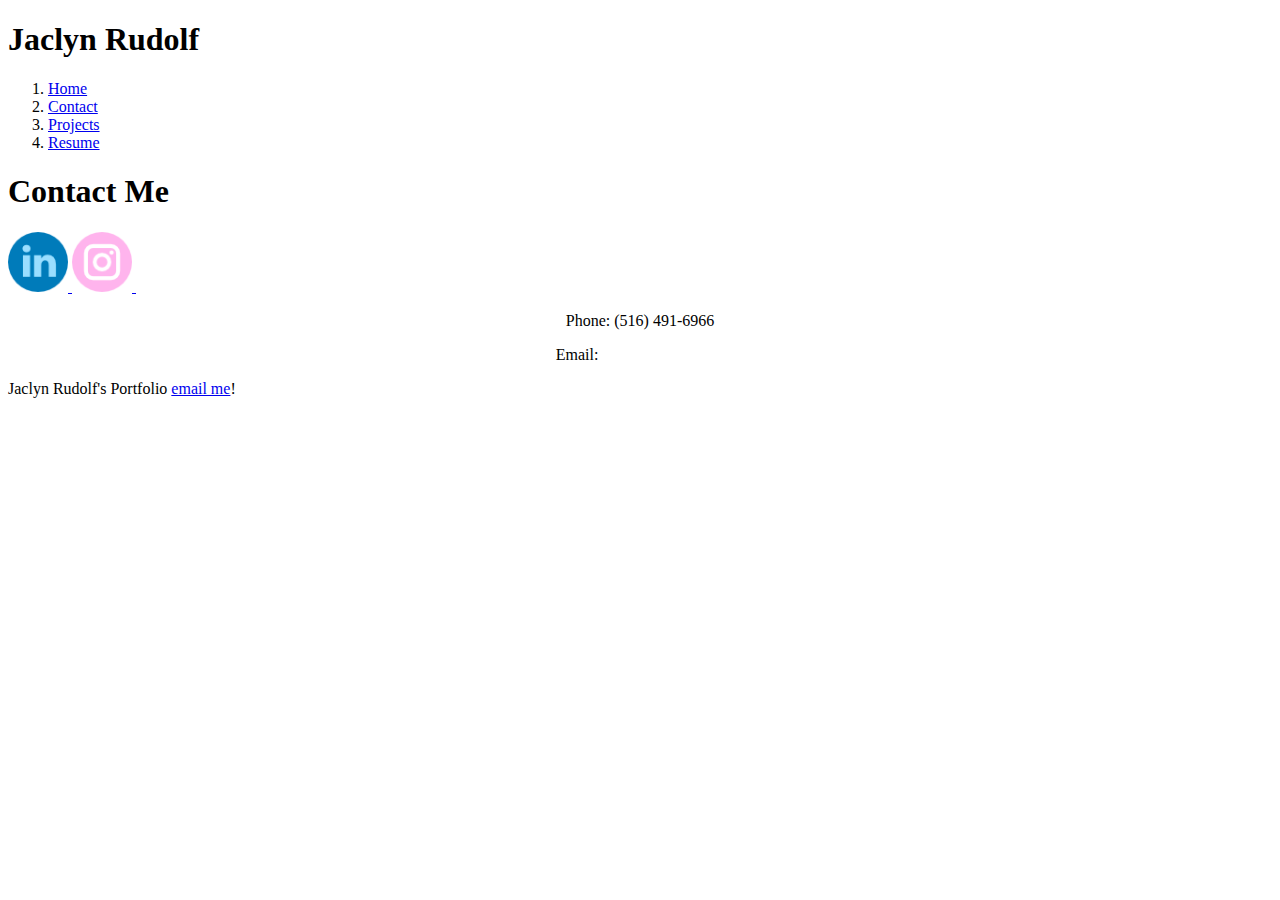
==== contact.html @ c4961d8f "My initial commit" ====
<!DOCTYPE html>
<html>
<head>
	<title>Contact</title>
	<meta charset="utf-8">
	<link rel="stylesheet" type="text/css" href="css/Portfolio.css">
</head>
<body>
	<header><h1>Jaclyn Rudolf</h1></header>
	<nav>
			<ol>
				<li class="first"><a href="Portfolio.html">Home</a></li>
				<li class="second active"><a href="contact.html">Contact</a></li>
          		<li class="third"><a href="projects.html">Projects</a></li>
          		<li class="fourth"><a href="resume.html">Resume</a></li>
			</ol>
	</nav>
	<header>
		<h1 class="projectheads">Contact Me</h1>
	</header>
	
	<div class="icons">
	<a href="https://www.linkedin.com/in/jaclyn-rudolf-335bb4a7/">
		<img src="images/linkedin.png" alt="linkedin icon" style="width:60px;height:60px;border:0;">
	</a>
	<a href="https://www.instagram.com/jaclynrudolf/">
		<img src="images/instagram.png" alt="instagram icon" style="width:60px;height:60px;border:0;">
	</a>
	<a href="https://github.com/jacrud96">
		<img src="images/github.png" alt="github icon" style="width:60px;height:60px;border:0;">
	</a>
	</div>
	<p style="text-align: center;">Phone: (516) 491-6966</p>
	<p style="text-align: center;">Email: <a href="mailto:jacrud@umich.edu" style="color: white;">jacrud@umich.edu</a></p>
	<footer>
		<p>Jaclyn Rudolf's Portfolio <a href="mailto:jacrud@umich.edu">email me</a>!</p>
	</footer>

</body>
</html>
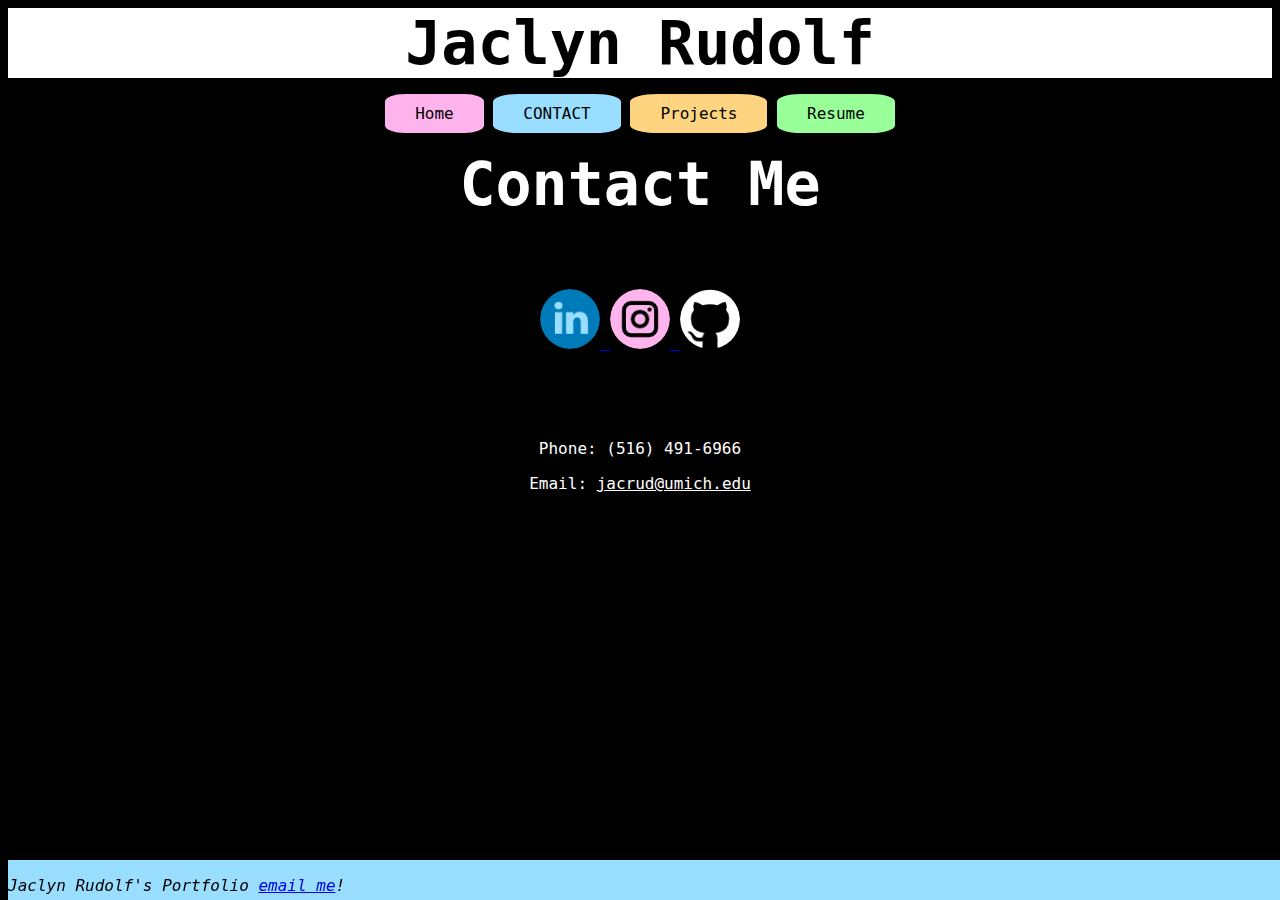
==== commit b92dc675: "fixed stylesheet and padding bottom" ====
--- a/contact.html
+++ b/contact.html
@@ -3,7 +3,7 @@
 <head>
 	<title>Contact</title>
 	<meta charset="utf-8">
-	<link rel="stylesheet" type="text/css" href="css/Portfolio.css">
+	<link rel="stylesheet" type="text/css" href="css/portfolio.css">
 </head>
 <body>
 	<header><h1>Jaclyn Rudolf</h1></header>
--- a/css/portfolio.css
+++ b/css/portfolio.css
@@ -0,0 +1,446 @@
+
+
+
+body {
+	background-color: black;
+	font-family: 'IBM Plex Mono', monospace;
+	color: white;
+}
+
+
+img.pic {
+    border: 9px solid #99ddff;
+    border-radius: 100%;
+    width:300px;
+    
+}
+
+.mypic,.intro {
+	display: inline-block;
+	width: 50%;
+	vertical-align: middle;
+}
+
+.mypic {
+	text-align: center;
+}
+
+
+div.intro {
+	color: white;
+	text-align: left;
+	font-size: 20px;
+}
+
+p.name {
+	/*font-weight: bold;*/
+	font-size: 20px;
+	color: white;
+	
+}
+
+header h1 {
+	color: black;
+	background-color: white;
+	display: flex;
+	justify-content: center;
+	margin: 0;
+	/*display: inline-block;*/
+	font-size: 60px;
+}
+
+
+footer {
+	font-family: 'IBM Plex Mono', monospace;
+	font-style: italic;
+	color: black;
+	font-weight: 100;
+	position:fixed;
+	bottom:0;
+	width:100%;
+	height:40px;   /* Height of the footer */
+	background:#99ddff;
+}
+
+
+
+nav ol li a{
+	color: black;
+	text-decoration: none;
+	padding: 10px 30px;
+	text-align: center;
+	display: inline-block;
+	border-radius: 20%;
+	/*font family*/
+
+}
+
+
+nav ol li.first a {
+	background-color: #ffb3ec;
+}
+
+
+.first:hover {
+    background-color: white; 
+    color: #ffd480;
+    box-shadow: 0 5px 15px #ffb3ec;
+    border-radius: 20%;
+
+}
+/*tried creading an ID when classes didnt work*/
+.active {
+    font-size: 100%;
+    text-transform: uppercase;
+}
+
+
+
+nav ol li.second a {
+	background-color: #99ddff;
+}
+
+.second:hover {
+    background-color: white; 
+    color: #ffd480;
+    box-shadow: 0 5px 15px #99ddff;
+    border-radius: 20%;
+
+}
+nav ol li.third a {
+	background-color: #ffd480;
+}
+.third:hover {
+    background-color: white; 
+    color: #ffd480;
+    box-shadow: 0 5px 15px #ffd480;
+    border-radius: 20%;
+
+}
+
+nav ol li.fourth a {
+	background-color: #99ff99;
+}
+.fourth:hover {
+    background-color: white; 
+    color: #ffd480;
+    box-shadow: 0 5px 15px #99ff99;
+    border-radius: 20%;
+
+}
+
+.projectsbutton {
+	background-color: #ffd480;
+	border-radius: 20%;
+}
+
+.projectsbutton:hover {
+    color: #ffd480;
+    box-shadow: 0 5px 15px #ffd480;
+
+}
+
+nav > ol {
+	margin: 10;
+	padding: 0;
+	text-align: center;
+}
+
+
+nav ol li{
+	text-align: center;
+	display: inline-block;
+}
+
+
+div.pic {
+	margin-left: 50px;
+	margin-top: 70px;
+}
+
+
+
+
+span.social {
+	font-weight: 900;
+	font-size: 20px;
+	color: #99ff99;
+	
+}
+
+span.user {
+	font-weight: 900;
+	font-size: 20px;
+	color: #ffb3ec;
+	
+}
+
+span.product {
+	font-weight: 900;
+	font-size: 20px;
+	color: #ffd480;	
+}
+
+
+.projectheads {
+	font-size: 60px;
+	color: white;
+	background-color: black;
+}
+
+img {
+	border: 3px solid #99ddff;
+    border-radius: 100%;
+}
+
+
+
+.projtitles {
+	grid-row: 1;
+}
+
+.resume {
+	
+	border-color: #99ddff;
+	border-width: 7px;
+	margin-top: 40px;
+	justify-content: center;
+	 display: block;
+    margin-left: auto;
+    margin-right: auto;
+}
+
+
+
+.icons {
+	
+    padding: 70px 0;
+    text-align: center;
+
+  
+}
+
+
+/*Social Media Grid */
+
+.socialgrid {
+	display: grid; 
+  	grid-template-columns: 3;
+  	grid-template-rows: 6;
+  	grid-row-gap: 0px;
+  	grid-column-gap: 30px;
+  	justify-content: space
+  	padding-top: 50px;
+  	padding-bottom: 60px;
+}
+
+
+.social1 {
+	grid-row: 1;
+	border-radius: 1%;
+	grid-column: 1;
+	width:550px
+}
+
+.socialwords1 {
+	grid-row: 1;
+	grid-column: 2;
+	align-self: center;
+	font-size: 150%;
+}
+.social2 {
+	grid-row: 2;
+	border-radius: 1%;
+	grid-column: 1;
+	width:550px
+}
+.socialwords2{
+	grid-row: 2;
+	grid-column: 2;
+	align-self: center;
+	font-size: 150%;
+
+}
+.social3 {
+	grid-row: 3;
+	border-radius: 1%;
+	width:550px
+}
+.socialwords3{
+	grid-row: 3;
+	grid-column: 2;
+	align-self: center;
+	font-size: 150%;
+}
+.social4 {
+	grid-row: 4;
+	border-radius: 1%;
+	width:550px
+}
+.socialwords4 {
+	grid-row: 4;
+	grid-column: 2;
+	align-self: center;
+	font-size: 150%;
+
+}
+
+
+/*USER EXPERIENCE GRID*/
+
+
+.uxgrid {
+	display: grid; 
+  	grid-template-columns: 3;
+  	grid-template-rows: 6;
+  	grid-row-gap: 0px;
+  	grid-column-gap: 30px;
+  	justify-content: space
+  	padding-top: 50px;
+  	padding-bottom: 60px;
+
+
+}
+
+
+.ux1 {
+	grid-row: 1;
+	border-radius: 1%;
+	grid-column: 1;
+	width:450px
+}
+
+.uxwords1 {
+	grid-row: 1;
+	grid-column: 2;
+	align-self: center;
+	font-size: 150%;
+}
+
+
+.ux2 {
+	grid-row: 2;
+	border-radius: 1%;
+	grid-column: 1;
+	width:450px
+}
+.uxwords2{
+	grid-row: 2;
+	grid-column: 2;
+	align-self: center;
+	font-size: 150%;
+
+}
+.ux3 {
+	grid-row: 3;
+	border-radius: 1%;
+	width:450px
+}
+.uxwords3{
+	grid-row: 3;
+	grid-column: 2;
+	align-self: center;
+	font-size: 150%;
+
+}
+.ux4 {
+	grid-row: 4;
+	border-radius: 1%;
+	width:450px
+}
+.uxwords4 {
+	grid-row: 4;
+	grid-column: 2;
+	align-self: center;
+	font-size: 150%;
+
+}
+.ux5 {
+	grid-row: 5;
+	border-radius: 1%;
+	width:450px
+}
+.uxwords5 {
+	grid-row: 5;
+	grid-column: 2;
+	align-self: center;
+	font-size: 150%;
+}
+
+/*Product Design*/
+
+.productgrid {
+	display: grid; 
+  	grid-template-columns: 3;
+  	grid-template-rows: 6;
+  	grid-row-gap: 0px;
+  	grid-column-gap: 30px;
+  	justify-content: space
+  	padding-top: 50px;
+  	padding-bottom: 60px;
+}
+
+
+.product1 {
+	grid-row: 1;
+	border-radius: 1%;
+	grid-column: 1;
+	width: 450px;
+}
+
+.productwords1 {
+	grid-row: 1;
+	grid-column: 2;
+	align-self: center;
+	font-size: 150%;
+}
+.product2 {
+	grid-row: 2;
+	border-radius: 1%;
+	grid-column: 1;
+	width: 450px;
+
+}
+.productwords2{
+	grid-row: 2;
+	grid-column: 2;
+	align-self: center;
+	font-size: 150%;
+}
+.product3 {
+	grid-row: 3;
+	border-radius: 1%;
+	width: 450px;
+}
+.productwords3{
+	grid-row: 3;
+	grid-column: 2;
+	align-self: center;
+	font-size: 150%;
+
+}
+.product4 {
+	grid-row: 4;
+	border-radius: 1%;
+	width: 450px;
+}
+.productwords4 {
+	grid-row: 4;
+	grid-column: 2;
+	align-self: center;
+	font-size: 150%;
+
+}
+.product5 {
+	grid-row: 5;
+	border-radius: 1%;
+	width: 450px;
+}
+.productwords5 {
+	grid-row: 5;
+	grid-column: 2;
+	align-self: center;
+	font-size: 150%;
+}
+
+
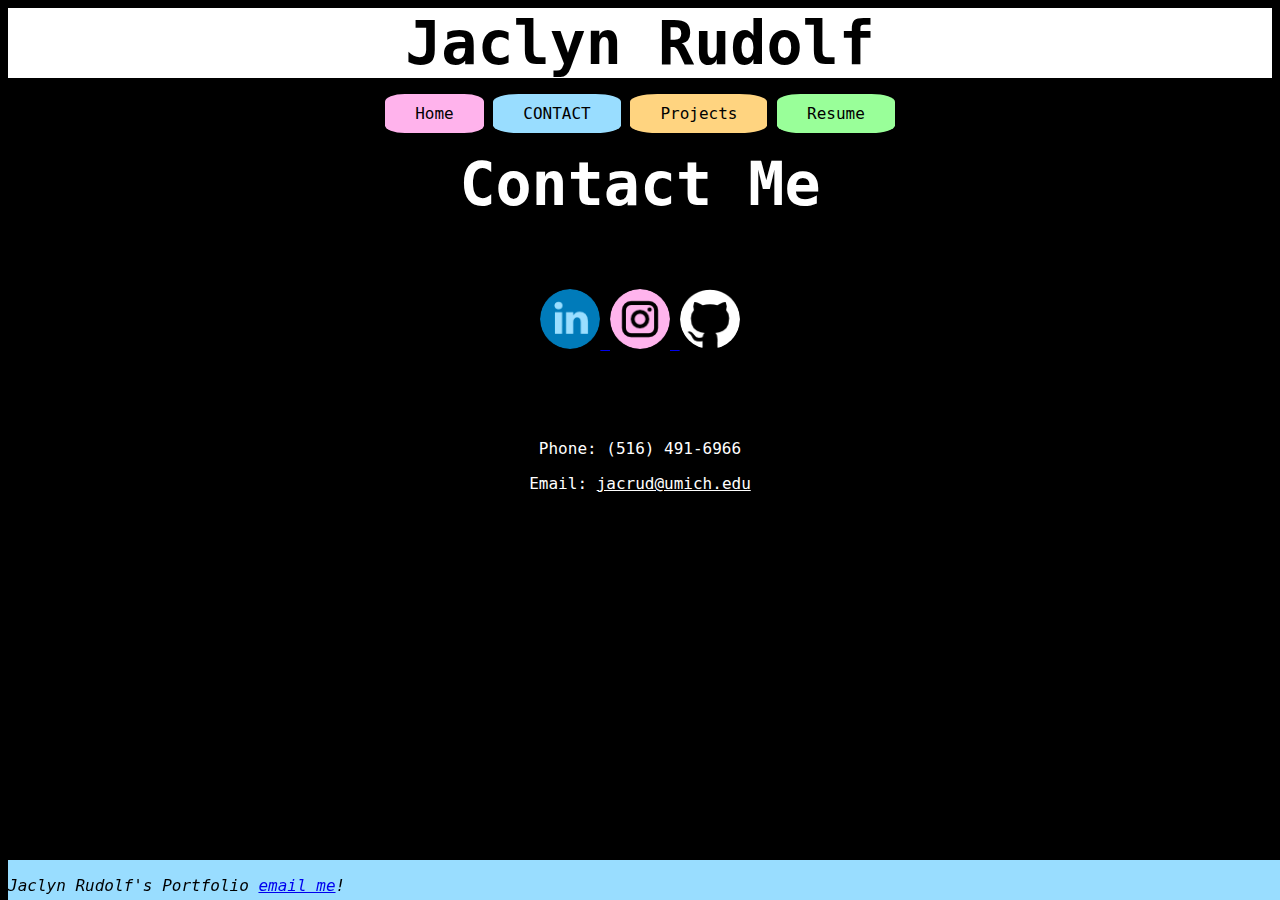
==== commit 4736fafe: "language english" ====
--- a/contact.html
+++ b/contact.html
@@ -2,14 +2,14 @@
 <html>
 <head>
 	<title>Contact</title>
-	<meta charset="utf-8">
+	<meta charset="utf-8" lang="eng">
 	<link rel="stylesheet" type="text/css" href="css/portfolio.css">
 </head>
 <body>
 	<header><h1>Jaclyn Rudolf</h1></header>
 	<nav>
 			<ol>
-				<li class="first"><a href="Portfolio.html">Home</a></li>
+				<li class="first"><a href="index.html">Home</a></li>
 				<li class="second active"><a href="contact.html">Contact</a></li>
           		<li class="third"><a href="projects.html">Projects</a></li>
           		<li class="fourth"><a href="resume.html">Resume</a></li>
@@ -37,4 +37,4 @@
 	</footer>
 
 </body>
-</html>+</html>
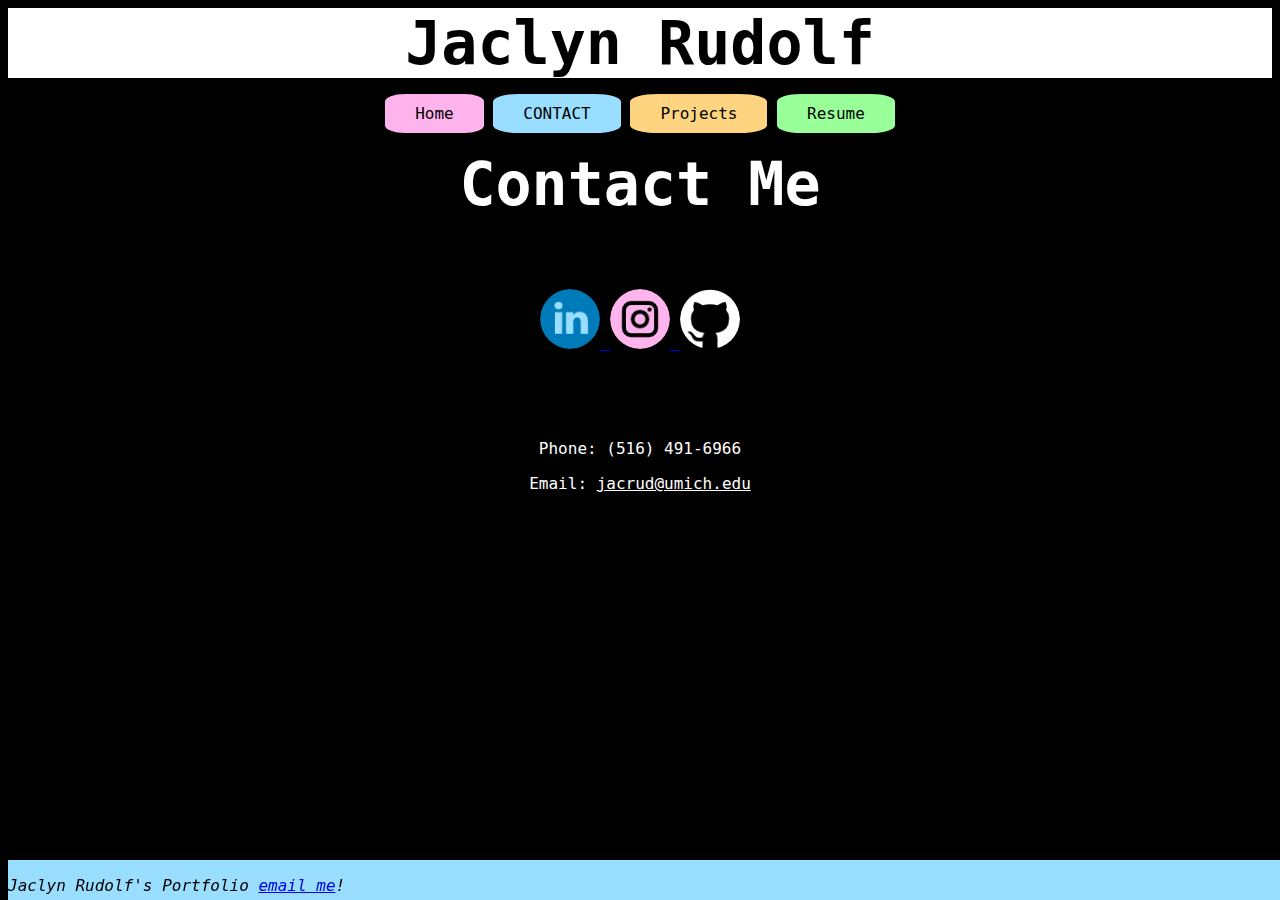
==== commit 43e23b64: "en instead of english" ====
--- a/contact.html
+++ b/contact.html
@@ -2,7 +2,7 @@
 <html>
 <head>
 	<title>Contact</title>
-	<meta charset="utf-8" lang="eng">
+	<meta charset="utf-8" lang="en">
 	<link rel="stylesheet" type="text/css" href="css/portfolio.css">
 </head>
 <body>
